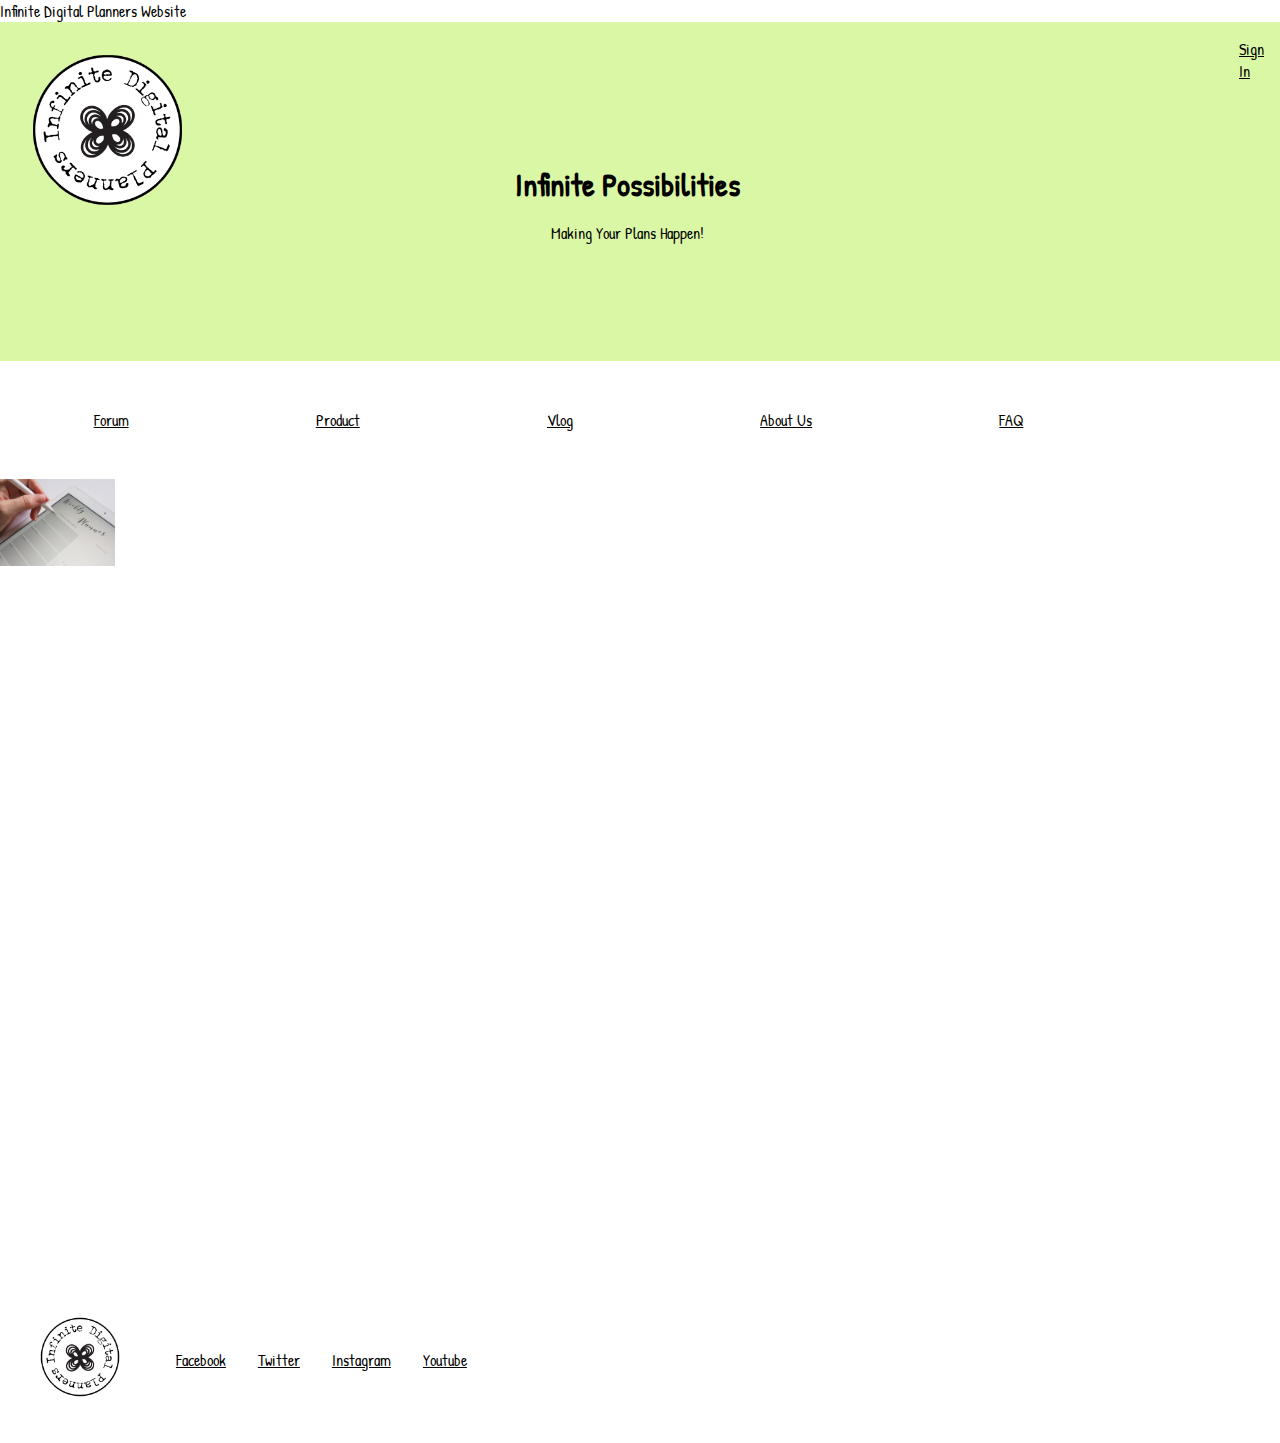
==== index.html @ fbfcab20 "css add ons for footer alignment" ====
<!DOCTYPE html>
<html>

  <!-- HEAD SECTION STARTS -->
<html>
    <head>
       <title> Infinite Digital Planners</title>
       <description>Infinite Digital Planners Website</description>
        <link href="css/normalize.css" rel="stylesheet">
        <link href="css/style.css" rel="stylesheet">
        
</head>

<!-- HEAD SECTION ENDS -->

<!-- BODY SECTION STARTS -->
  <body>
    <nav class="primary-navbar">
        <div class="brand">
          <a href="index.html" title="Go Back to Home page">
           <img src="images/bold logo -ipd- round copy.png" alt= "ipd logo">
          </a>
            <h1>Infinite Possibilities</h1>
              <p>Making Your Plans Happen!</p>
        </div>
        <div class="signin">
          <a href="forum.html" title="Go to Sign In">Sign In</a>
        </div>
      
    </nav>
  

    <section class="hero">
         </div>
          <ul class="nav-tabs">
           <li><a href="forum.html" title="Go to Forum page">Forum</a></li>   
           <li><a href="product.html" title="Go to Product page">Product</a></li>
           <li><a href="vlog.html" title="Got to Vlog page">Vlog</a></li>
           <li><a href="about us.html" title="Go to About Us page">About Us</a></li>
           <li><a href="faq.html" title="Go to FAQ page">FAQ</a></li>
          </ul>
        </div>
        <div>
         <img src="images/ipad planner.jpg" alt= "ipad planner image">
        </div>

      </section>


          </body>
    <!-- BODY SECTION ENDS -->


  <!-- FOOTER SECTION STARTS-->
      <footer class="primary-footer">
          <div class="logo">
             <a href="index.html" title="Go Back to Home page">
               <img src="images/bold logo -ipd- round copy.png" alt= "ipd logo">
             </a>
          </div>
          <ul class="socialnav"> 
            <li><a href="http://facebook.com/InfiniteDigitalPlanners" title="Go to Facebook page">Facebook</a></li>
            <li><a href="http://twitter.com/InfiniteDigitalPlanners" title="Go to Twitter page">Twitter</a></li>
            <li><a href="http://instagram.com/InfiniteDigitalPlanners" title="Got to Instagram page">Instagram</a></li>
            <li><a href="http://youtube.com/InfiniteDigitalPlanners" title="Go to Youtube page">Youtube</a></li>
          </ul>
        </footer>
    <!-- FOOTER SECTION ENDS-->


  <!-- 2021 INFINITE DIGITAL PLANNER -->

</html>
---- css/style.css ----
@import url('https://fonts.googleapis.com/css2?family=Just+Another+Hand&family=Patrick+Hand&display=swap');

body{
  font-family: 'Patrick Hand', cursive;
}

nav.primary-navbar {
  padding: 1rem;
  display: flex;
  background-color: #DAF7A6;
}

nav.primary-navbar a{
    color: black;
    display: flex;
    list-style: none;
}

nav.primary-navbar h1 {
   text-align: center;
   position: relative;
   bottom: 80px;

}

nav.primary-navbar p {
   text-align: center;
   position: relative;
   bottom: 85px;
   flex direction: column;
   Padding: 0;
}
nav.primary-navbar div.brand a img {
    max-width:15%;
    height:auto;    
    padding: 0;
}
Section.hero {
    width: 100vw;
    height: 100vh;
}

section.hero img{
    max-width:9%;
    height:auto;
}

section.hero ul.nav-tabs {
    display: flex;
    list-style: none;
    padding: 0;
}
section.hero ul.nav-tabs li a {
    color:  black;
    display: flex;
    list-style: none;
    padding: 2rem 5.85rem;

}


footer.primary-footer {
  padding: 2rem;
  display: flex;
}

footer.primary-footer div.logo a img { 
    display: inline-block;
    height:6rem;

}

footer.primary-footer ul.socialnav {
    color:  black;
    display: flex;
    list-style: none;
    text-align: center;
    position: relative;
    padding: 0;
    margin: 2rem;

}
footer.primary-footer ul.socialnav li a {
display: flex;
list-style: none;
padding: 0.5rem 1rem;
color: black;
}
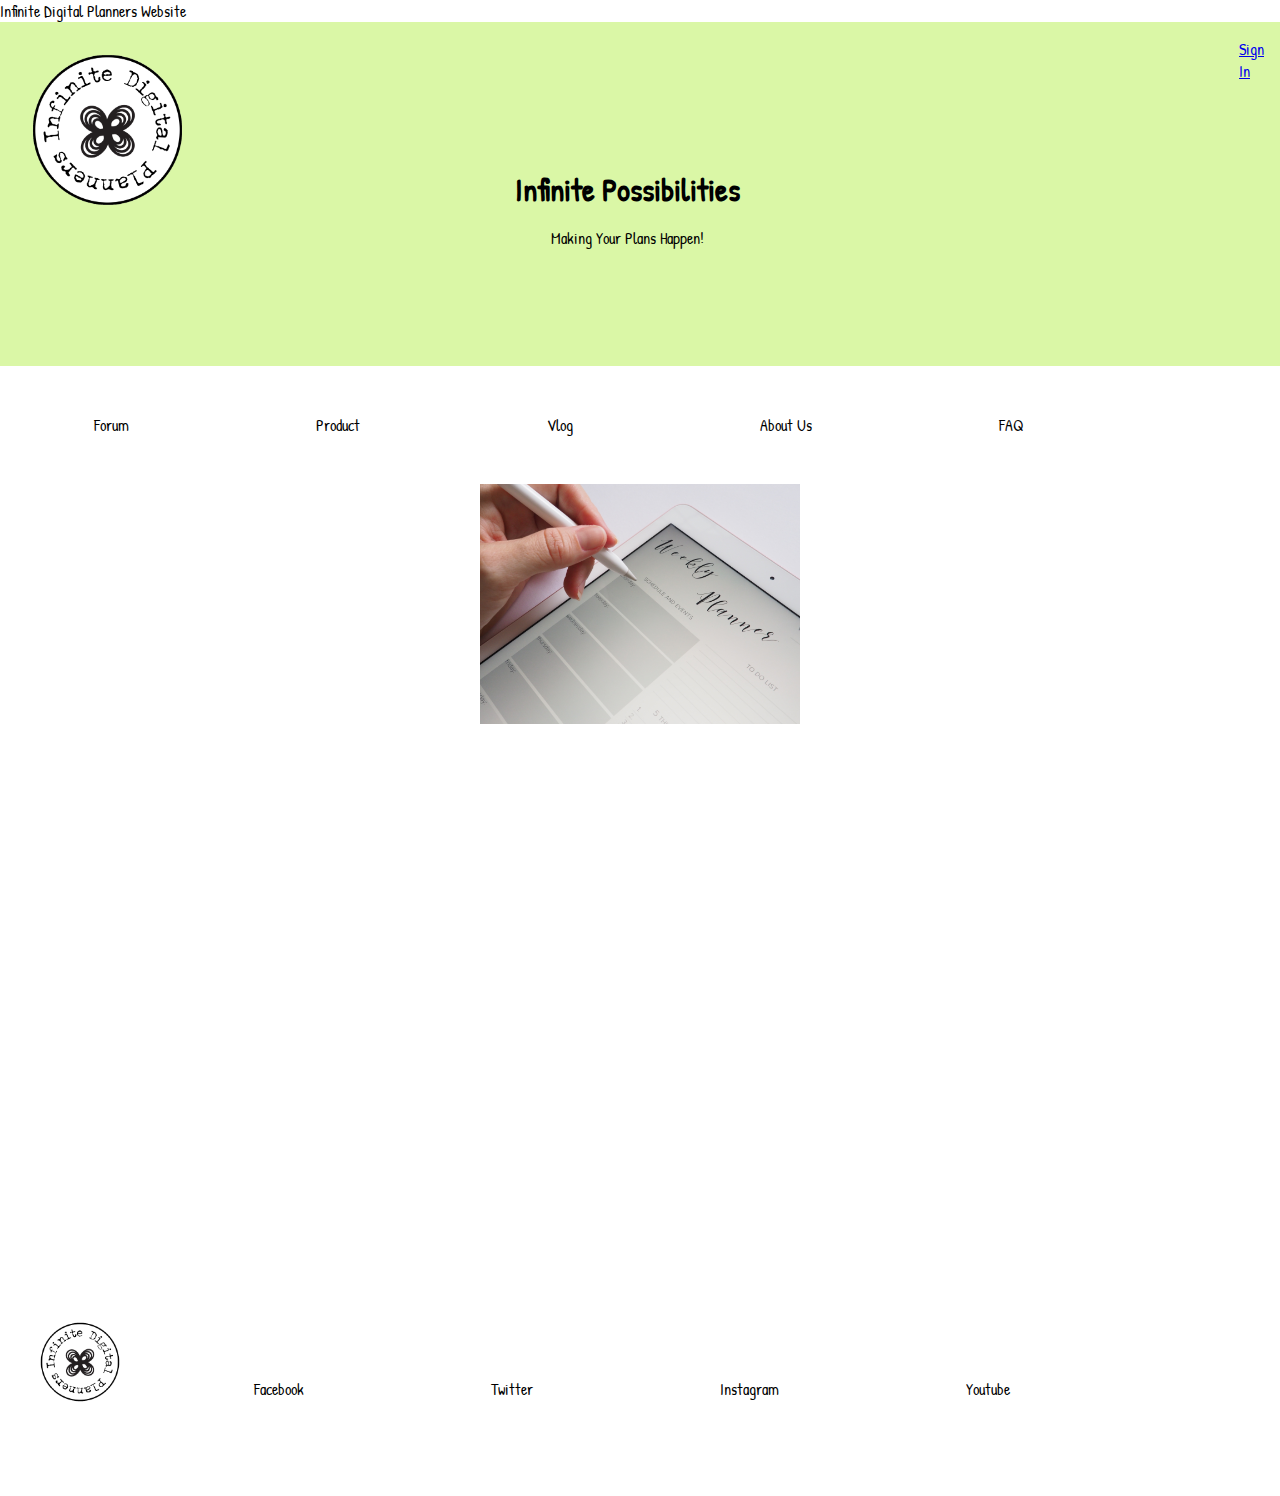
==== commit a014b34c: "added meta" ====
--- a/index.html
+++ b/index.html
@@ -8,8 +8,8 @@
        <description>Infinite Digital Planners Website</description>
         <link href="css/normalize.css" rel="stylesheet">
         <link href="css/style.css" rel="stylesheet">
-        
-</head>
+ <meta name="viewport" content="width=device-width, inital-scale=1.0">     
+</head> 
 
 <!-- HEAD SECTION ENDS -->
 
--- a/css/style.css
+++ b/css/style.css
@@ -10,10 +10,13 @@
   background-color: #DAF7A6;
 }
 
+}
+
 nav.primary-navbar a{
     color: black;
     display: flex;
     list-style: none;
+    text-decoration: none;
 }
 
 nav.primary-navbar h1 {
@@ -34,27 +37,37 @@
     max-width:15%;
     height:auto;    
     padding: 0;
+
 }
+
+
 Section.hero {
     width: 100vw;
     height: 100vh;
 }
 
-section.hero img{
-    max-width:9%;
-    height:auto;
+section.hero div {
+    text-align: center;
+   position: center;
+}
+
+section.hero div img{
+    display: inline-block;
+    height: 15rem;
 }
 
 section.hero ul.nav-tabs {
     display: flex;
     list-style: none;
     padding: 0;
+    text-decoration: none;
 }
 section.hero ul.nav-tabs li a {
     color:  black;
     display: flex;
     list-style: none;
     padding: 2rem 5.85rem;
+    text-decoration: none;
 
 }
 
@@ -78,13 +91,84 @@
     position: relative;
     padding: 0;
     margin: 2rem;
+    text-decoration: none;
 
 }
 footer.primary-footer ul.socialnav li a {
-display: flex;
-list-style: none;
-padding: 0.5rem 1rem;
-color: black;
+    color:  black;
+    display: flex;
+    list-style: none;
+    padding: 2rem 5.85rem;
+    text-decoration: none;
+}
+
+Section.hero {
+    width: 100vw;
+    height: 100vh;
+}
+
+section.hero-products div {
+   color: black;
+   text-align: center;
+   position: center;
+   text-decoration: none;
+
+}
+
+section.hero-products div img{
+    display: inline-block;
+    height:6rem;
+    margin: 2rem;
+    text-decoration: none;
+    color: black;
+}
+
+section.hero-products ul.nav-tabs-products {
+    display: flex;
+    list-style: none;
+    padding: 0;
+    text-decoration: none;
+    color:  black;
+    display: flex;
+    list-style: none;
+    text-align: center;
+    position: relative;
+    padding: 0;
+    margin: 2rem;
+
+}
+section.hero-products ul.nav-tabs-products li a {
+    color:  black;
+    display: flex;
+    list-style: none;
+    padding: 2rem 5.85rem;
+    text-decoration: none;
+}
+
+section.hero-products a img p {
+ width:200px;
+  text-align:center;
+  display:block;
+  background-color: transparent;
+  border: 1px solid transparent;
+  margin-right: 10px;
+  margin-bottom: 1px;
+  float:left;
+  color: black;
 }
 
 
+@media screen and (min-width 1024px){
+nav.primary-navbar{
+    padding: 0
+}
+
+@media screen and (min-width 375px){
+nav.primary-navbar{
+    padding: 0
+}
+
+@media screen and (min-width 375px){
+nav.primary-navbar a{
+    padding: 0
+
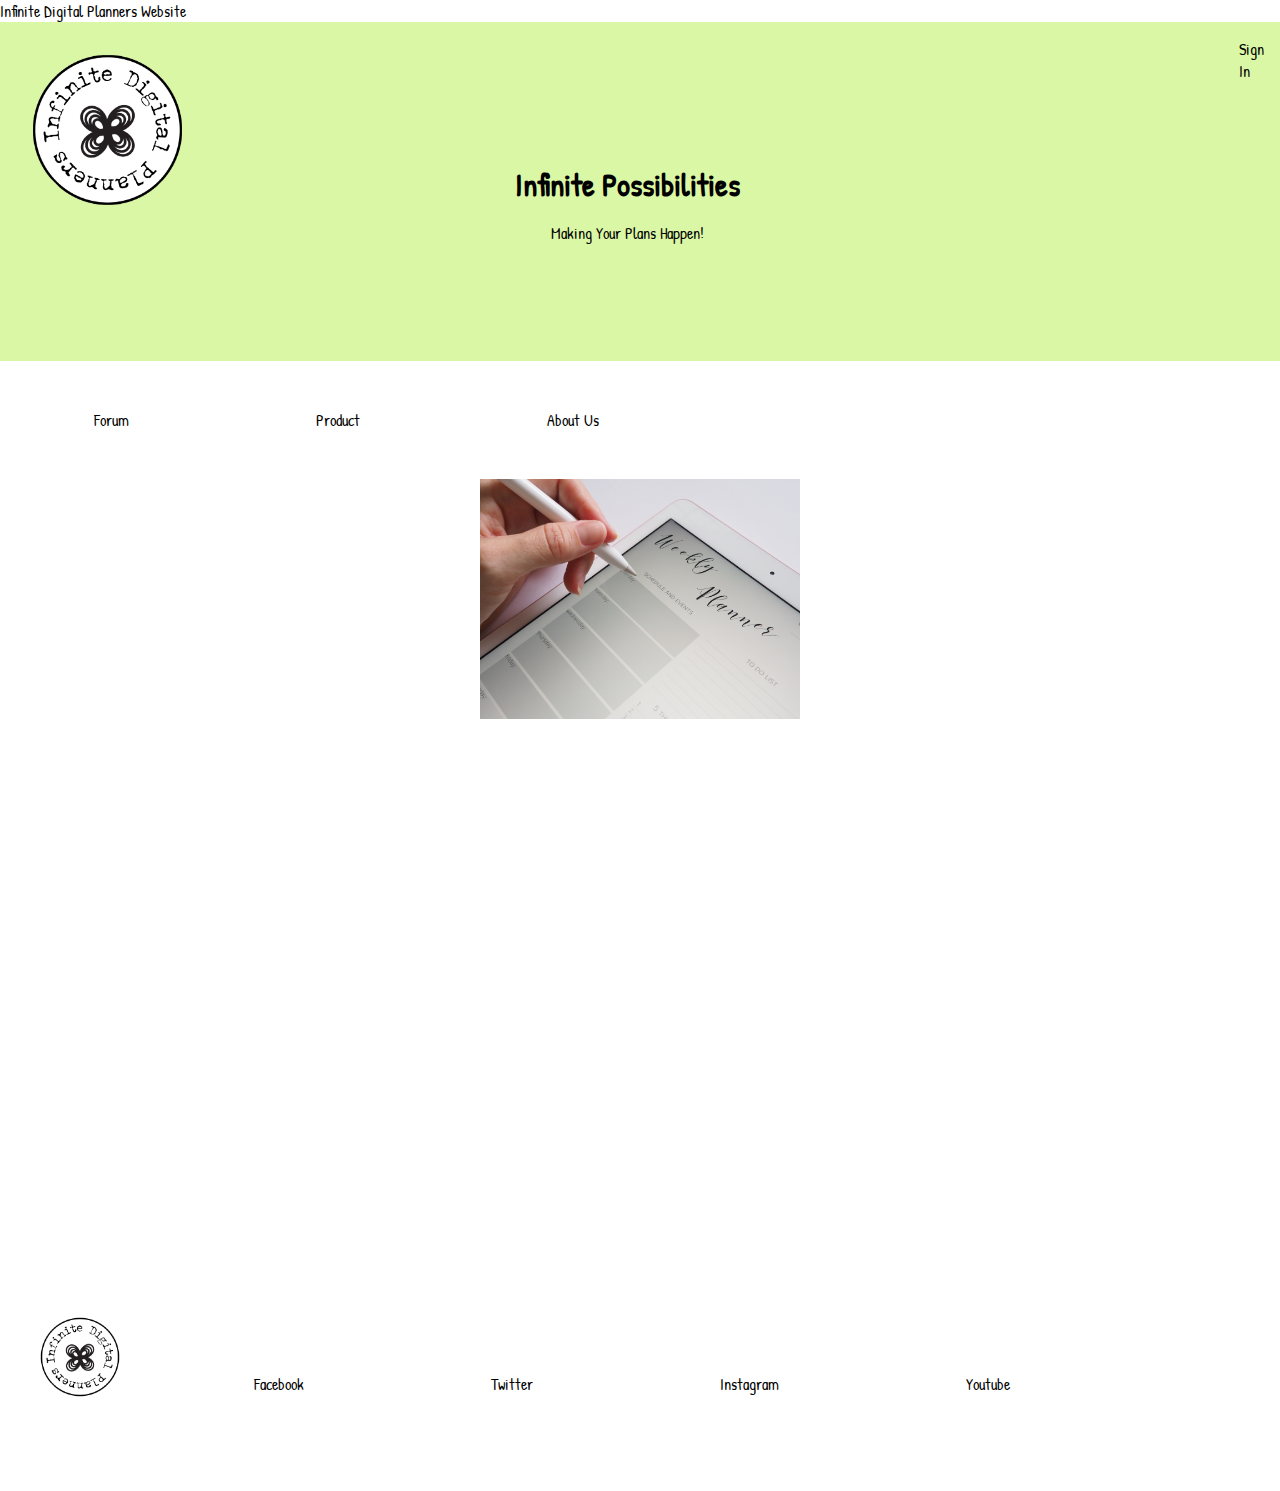
==== commit 75b3f377: "added pages and took some away" ====
--- a/index.html
+++ b/index.html
@@ -15,6 +15,7 @@
 
 <!-- BODY SECTION STARTS -->
   <body>
+
     <nav class="primary-navbar">
         <div class="brand">
           <a href="index.html" title="Go Back to Home page">
@@ -30,20 +31,32 @@
     </nav>
   
 
+
+
+
+
+
+
+
+
+
+
+
+
+
+
+
     <section class="hero">
          </div>
           <ul class="nav-tabs">
            <li><a href="forum.html" title="Go to Forum page">Forum</a></li>   
            <li><a href="product.html" title="Go to Product page">Product</a></li>
-           <li><a href="vlog.html" title="Got to Vlog page">Vlog</a></li>
            <li><a href="about us.html" title="Go to About Us page">About Us</a></li>
-           <li><a href="faq.html" title="Go to FAQ page">FAQ</a></li>
           </ul>
         </div>
         <div>
-         <img src="images/ipad planner.jpg" alt= "ipad planner image">
+         <img src="images/ipadplanner.jpg" alt= "ipadplanner image">
         </div>
-
       </section>
 
 
--- a/css/style.css
+++ b/css/style.css
@@ -8,8 +8,6 @@
   padding: 1rem;
   display: flex;
   background-color: #DAF7A6;
-}
-
 }
 
 nav.primary-navbar a{
@@ -158,17 +156,4 @@
 }
 
 
-@media screen and (min-width 1024px){
-nav.primary-navbar{
-    padding: 0
-}
 
-@media screen and (min-width 375px){
-nav.primary-navbar{
-    padding: 0
-}
-
-@media screen and (min-width 375px){
-nav.primary-navbar a{
-    padding: 0
-
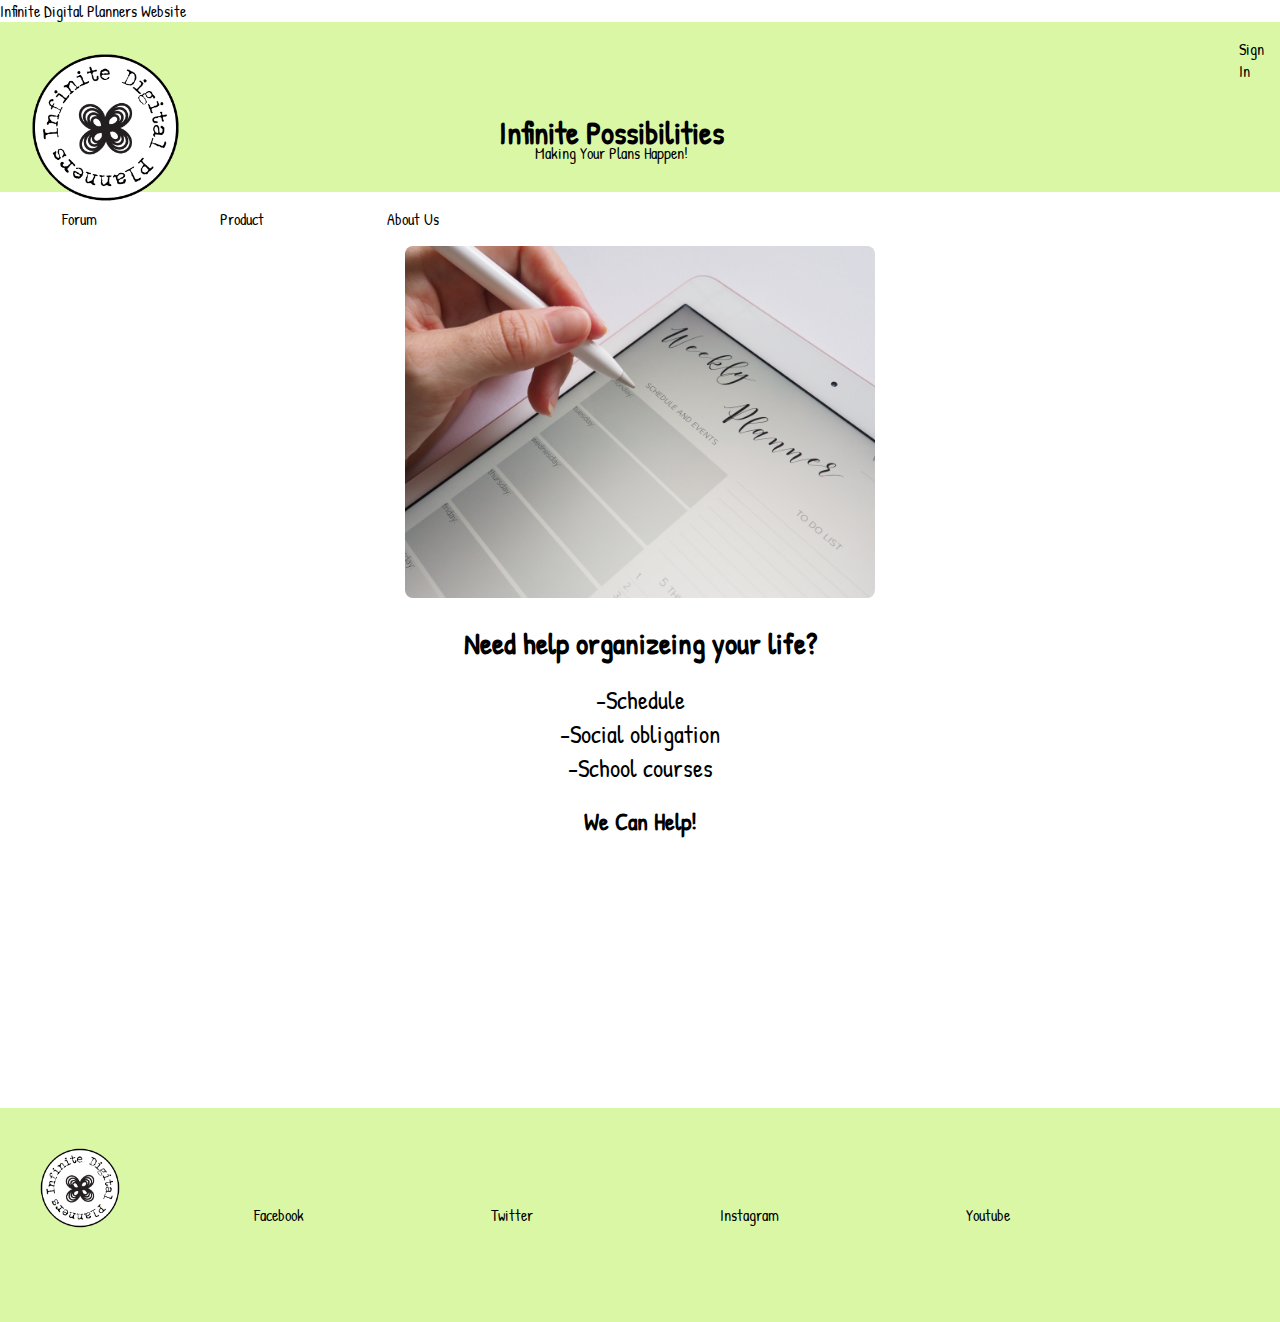
==== commit 6db439fc: "set up landing page text/ image" ====
--- a/index.html
+++ b/index.html
@@ -3,9 +3,9 @@
 
   <!-- HEAD SECTION STARTS -->
 <html>
-    <head>
-       <title> Infinite Digital Planners</title>
-       <description>Infinite Digital Planners Website</description>
+  <head>
+    <title> Infinite Digital Planners</title>
+      <description>Infinite Digital Planners Website</description>
         <link href="css/normalize.css" rel="stylesheet">
         <link href="css/style.css" rel="stylesheet">
  <meta name="viewport" content="width=device-width, inital-scale=1.0">     
@@ -14,74 +14,62 @@
 <!-- HEAD SECTION ENDS -->
 
 <!-- BODY SECTION STARTS -->
-  <body>
-
-    <nav class="primary-navbar">
-        <div class="brand">
-          <a href="index.html" title="Go Back to Home page">
-           <img src="images/bold logo -ipd- round copy.png" alt= "ipd logo">
-          </a>
-            <h1>Infinite Possibilities</h1>
-              <p>Making Your Plans Happen!</p>
-        </div>
-        <div class="signin">
-          <a href="forum.html" title="Go to Sign In">Sign In</a>
-        </div>
-      
+  
+<body>
+  <nav class="primary-navbar">
+    <div class="brand">
+      <a href="index.html" title="Go Back to Home page">
+        <img src="images/bold-logo-ipd-round.png" alt= "ipd logo">
+      </a>
+        <h1>Infinite Possibilities</h1>
+          <p>Making Your Plans Happen!</p>
+    </div>
+    <div class="signin">
+      <a href="forum.html" title="Go to Sign In">Sign In</a>
+    </div>
     </nav>
-  
+  <section class="hero">
+      <div>
+          <ul class="nav-tabs">
+            <li><a href="forum.html" title="Go to Forum page">Forum</a></li>   
+            <li><a href="product.html" title="Go to Product page">Product</a></li>
+            <li><a href="aboutus.html" title="Go to About Us page">About Us</a></li>
+          </ul>
+    </div>
+    <div class="landing-text">
+      <img src="images/ipadplanner.jpg" alt= "ipadplanner image">
+       <h1>Need help organizeing your life?</h1>
+        <li>-Schedule</li>
+        <li>-Social obligation</li>
+        <li>-School courses </li>
+         <h2>We Can Help! </h2>
+    </div>
+  </section>
+</body>
+   
+<!-- BODY SECTION ENDS -->
 
 
+<!-- FOOTER SECTION STARTS-->
+      
+<footer class="primary-footer">
+  <div class="logo">
+    <a href="index.html" title="Go Back to Home page">
+      <img src="images/bold-logo-ipd-round.png" alt= "ipd logo">
+    </a>
+  </div>
+  <ul class="socialnav"> 
+    <li><a href="http://facebook.com/InfiniteDigitalPlanners" title="Go to Facebook page">Facebook</a></li>
+    <li><a href="http://twitter.com/InfiniteDigitalPlanners" title="Go to Twitter page">Twitter</a></li>
+    <li><a href="http://instagram.com/InfiniteDigitalPlanners" title="Got to Instagram page">Instagram</a></li>
+    <li><a href="http://youtube.com/InfiniteDigitalPlanners" title="Go to Youtube page">Youtube</a></li>
+  </ul>
+</footer>
+    
+<!-- FOOTER SECTION ENDS-->
 
 
-
-
-
-
-
-
-
-
-
-
-
-
-    <section class="hero">
-         </div>
-          <ul class="nav-tabs">
-           <li><a href="forum.html" title="Go to Forum page">Forum</a></li>   
-           <li><a href="product.html" title="Go to Product page">Product</a></li>
-           <li><a href="about us.html" title="Go to About Us page">About Us</a></li>
-          </ul>
-        </div>
-        <div>
-         <img src="images/ipadplanner.jpg" alt= "ipadplanner image">
-        </div>
-      </section>
-
-
-          </body>
-    <!-- BODY SECTION ENDS -->
-
-
-  <!-- FOOTER SECTION STARTS-->
-      <footer class="primary-footer">
-          <div class="logo">
-             <a href="index.html" title="Go Back to Home page">
-               <img src="images/bold logo -ipd- round copy.png" alt= "ipd logo">
-             </a>
-          </div>
-          <ul class="socialnav"> 
-            <li><a href="http://facebook.com/InfiniteDigitalPlanners" title="Go to Facebook page">Facebook</a></li>
-            <li><a href="http://twitter.com/InfiniteDigitalPlanners" title="Go to Twitter page">Twitter</a></li>
-            <li><a href="http://instagram.com/InfiniteDigitalPlanners" title="Got to Instagram page">Instagram</a></li>
-            <li><a href="http://youtube.com/InfiniteDigitalPlanners" title="Go to Youtube page">Youtube</a></li>
-          </ul>
-        </footer>
-    <!-- FOOTER SECTION ENDS-->
-
-
-  <!-- 2021 INFINITE DIGITAL PLANNER -->
+<!-- 2021 INFINITE DIGITAL PLANNER -->
 
 </html>
 
--- a/css/style.css
+++ b/css/style.css
@@ -1,13 +1,17 @@
 @import url('https://fonts.googleapis.com/css2?family=Just+Another+Hand&family=Patrick+Hand&display=swap');
+
+/*body section*/
 
 body{
   font-family: 'Patrick Hand', cursive;
 }
 
+/*nav index page starts*/
 nav.primary-navbar {
-  padding: 1rem;
+  padding: auto;
   display: flex;
   background-color: #DAF7A6;
+  border: auto;
 }
 
 nav.primary-navbar a{
@@ -15,29 +19,36 @@
     display: flex;
     list-style: none;
     text-decoration: none;
+    margin: 1rem;
 }
 
 nav.primary-navbar h1 {
    text-align: center;
    position: relative;
-   bottom: 80px;
-
+   bottom: 90px;
+   margin: -2rem;
 }
 
 nav.primary-navbar p {
    text-align: center;
    position: relative;
-   bottom: 85px;
+   bottom: 65px;
    flex direction: column;
-   Padding: 0;
+   Padding: -3rem;
+   margin: -2.3rem;
 }
+
 nav.primary-navbar div.brand a img {
     max-width:15%;
     height:auto;    
-    padding: 0;
-
+    padding: -5rem;
 }
 
+
+
+/*nav index page ends*/
+
+/*hero index page*/
 
 Section.hero {
     width: 100vw;
@@ -51,7 +62,8 @@
 
 section.hero div img{
     display: inline-block;
-    height: 15rem;
+    height: 22rem;
+    border-radius: 8px;
 }
 
 section.hero ul.nav-tabs {
@@ -60,25 +72,40 @@
     padding: 0;
     text-decoration: none;
 }
+
 section.hero ul.nav-tabs li a {
     color:  black;
     display: flex;
     list-style: none;
     padding: 2rem 5.85rem;
     text-decoration: none;
+    margin:-2rem
+
 
 }
 
+section.hero div.landing-text h1 {
+    font-size:30px
+}
+
+section.hero div.landing-text li {
+    font-size: 25px;
+    display: inherit;
+}
+
+/*hero index ends*/
+
+/*footer index page*/
 
 footer.primary-footer {
   padding: 2rem;
   display: flex;
+  background-color: #DAF7A6
 }
 
 footer.primary-footer div.logo a img { 
     display: inline-block;
     height:6rem;
-
 }
 
 footer.primary-footer ul.socialnav {
@@ -90,8 +117,8 @@
     padding: 0;
     margin: 2rem;
     text-decoration: none;
+}
 
-}
 footer.primary-footer ul.socialnav li a {
     color:  black;
     display: flex;
@@ -99,61 +126,43 @@
     padding: 2rem 5.85rem;
     text-decoration: none;
 }
+/*footer index page*/ 
 
-Section.hero {
-    width: 100vw;
-    height: 100vh;
-}
-
-section.hero-products div {
-   color: black;
-   text-align: center;
-   position: center;
-   text-decoration: none;
+/*products page*/
 
 }
 
+}
+div.product-inserts-description h2 {
+font-style: italic;
+font-size: 23px;
+} 
+
+div.product-inserts-description p {
+color: red;
+}
+
 section.hero-products div img{
+    position: center;
     display: inline-block;
     height:6rem;
     margin: 2rem;
     text-decoration: none;
     color: black;
 }
-
-section.hero-products ul.nav-tabs-products {
-    display: flex;
-    list-style: none;
-    padding: 0;
-    text-decoration: none;
-    color:  black;
-    display: flex;
-    list-style: none;
-    text-align: center;
-    position: relative;
-    padding: 0;
-    margin: 2rem;
+  
+section.hero div.product-inserts p {
+color: black;
+text-decoration: none;
+font-size: 40px;
 
 }
-section.hero-products ul.nav-tabs-products li a {
-    color:  black;
-    display: flex;
-    list-style: none;
-    padding: 2rem 5.85rem;
-    text-decoration: none;
+
+/*products page ends*/
+
+/*about us page starts*/
+
+
 }
 
-section.hero-products a img p {
- width:200px;
-  text-align:center;
-  display:block;
-  background-color: transparent;
-  border: 1px solid transparent;
-  margin-right: 10px;
-  margin-bottom: 1px;
-  float:left;
-  color: black;
-}
-
-
-
+/*about us page ends*/
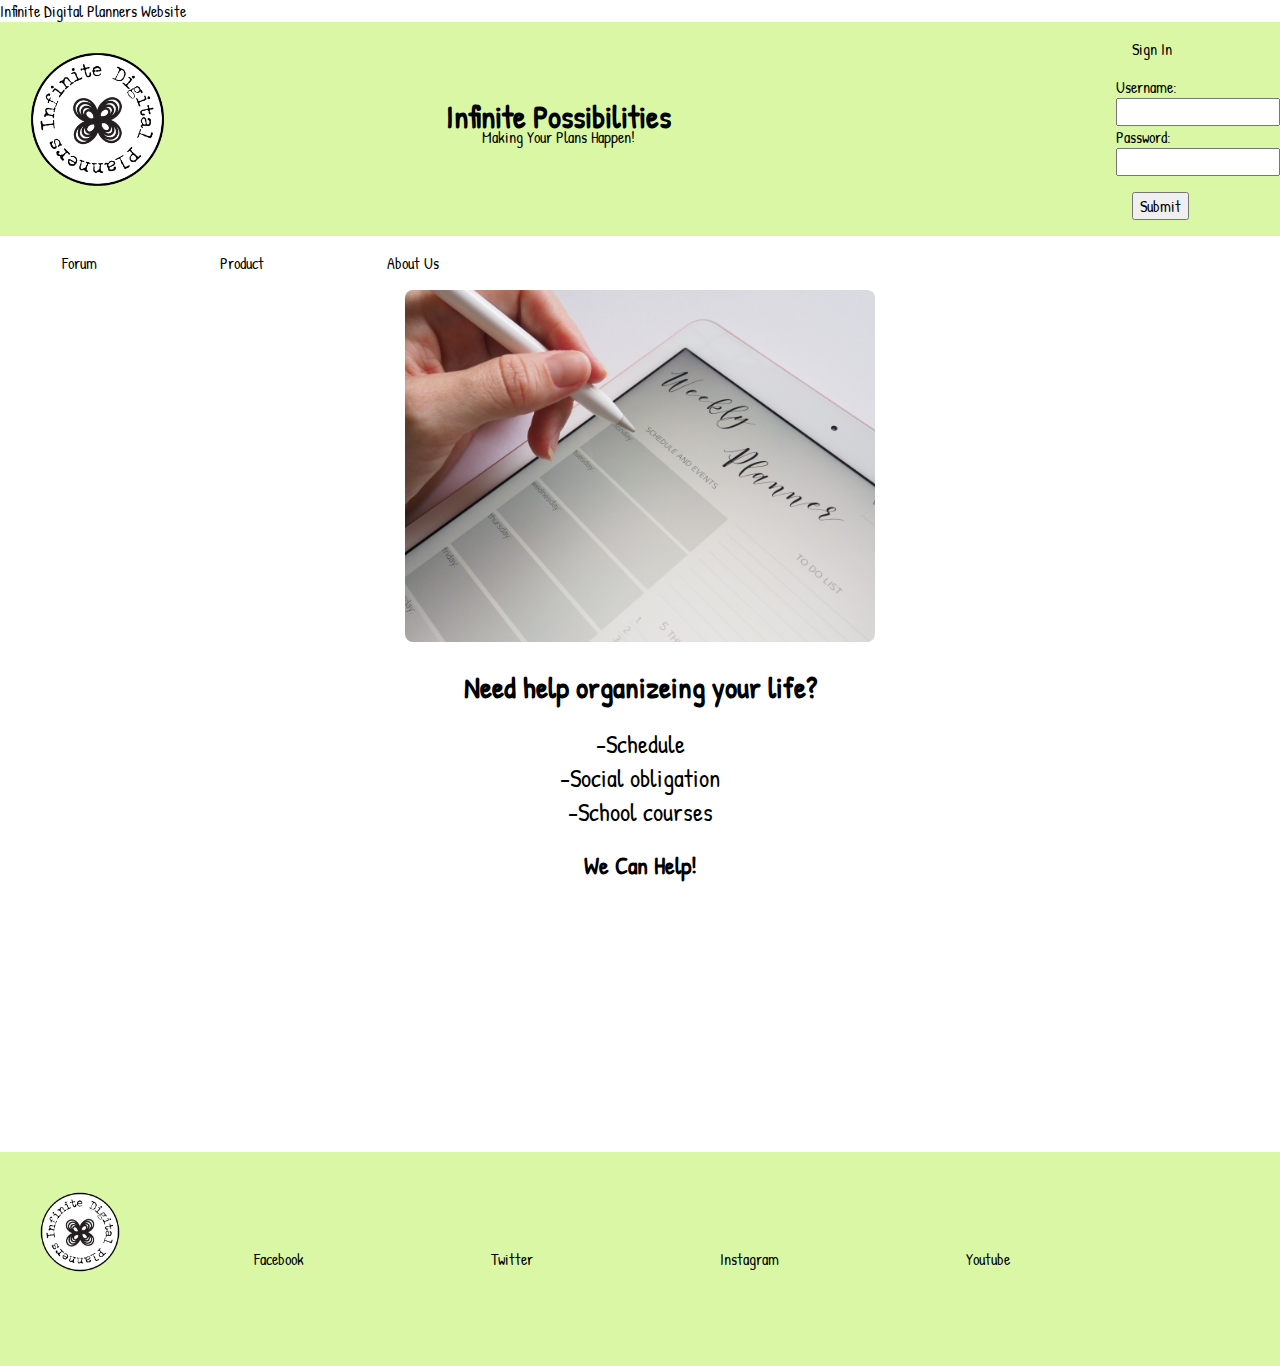
==== commit 5c3803de: "created forum" ====
--- a/index.html
+++ b/index.html
@@ -26,6 +26,13 @@
     </div>
     <div class="signin">
       <a href="forum.html" title="Go to Sign In">Sign In</a>
+         <label for="fname">Username:</label><br>
+         <input type="text" id="fname" name="fname"><br>
+         <label for="lname">Password:</label><br>
+         <input type="text" id="lname" name="lname">
+        <a href="forum.html">
+           <button>Submit</button>
+        </a>
     </div>
     </nav>
   <section class="hero">
--- a/css/style.css
+++ b/css/style.css
@@ -160,9 +160,141 @@
 
 /*products page ends*/
 
-/*about us page starts*/
-
-
-}
-
-/*about us page ends*/
+/*about forum starts*/
+.container
+img{ max-width:100%;}
+.inbox_people {
+  background: #f8f8f8 none repeat scroll 0 0;
+  float: left;
+  overflow: hidden;
+  width: 80%; border-right:1px solid #c4c4c4;
+}
+.inbox_msg {
+  border: 1px solid #c4c4c4;
+  clear: both;
+  overflow: hidden;
+}
+.top_spac{ margin: 20px 0 0;}
+
+
+.recent_heading {float: left; width:40%;}
+.srch_bar {
+  display: inline-block;
+  text-align: right;
+  width: 60%;
+}
+.headind_srch{ padding:10px 29px 10px 20px; overflow:hidden; border-bottom:1px solid #c4c4c4;}
+
+.recent_heading h4 {
+  color: #05728f;
+  font-size: 21px;
+  margin: auto;
+}
+.srch_bar input{ border:1px solid #cdcdcd; border-width:0 0 1px 0; width:80%; padding:2px 0 4px 6px; background:none;}
+.srch_bar .input-group-addon button {
+  background: rgba(0, 0, 0, 0) none repeat scroll 0 0;
+  border: medium none;
+  padding: 0;
+  color: #707070;
+  font-size: 18px;
+}
+.srch_bar .input-group-addon { margin: 0 0 0 -27px;}
+
+.chat_ib h5{ font-size:15px; color:#464646; margin:0 0 8px 0;}
+.chat_ib h5 span{ font-size:13px; float:right;}
+.chat_ib p{ font-size:14px; color:#989898; margin:auto}
+.chat_img {
+  float: left;
+  width: 11%;
+}
+.chat_ib {
+  float: left;
+  padding: 0 0 0 15px;
+  width: 88%;
+}
+
+.chat_people{ overflow:hidden; clear:both;}
+.chat_list {
+  border-bottom: 1px solid #c4c4c4;
+  margin: 0;
+  padding: 18px 16px 10px;
+}
+.inbox_chat { height: 550px; overflow-y: scroll;}
+
+.active_chat{ background:#ebebeb;}
+
+.incoming_msg_img {
+  display: inline-block;
+  width: 6%;
+}
+.received_msg {
+  display: inline-block;
+  padding: 0 0 0 10px;
+  vertical-align: top;
+  width: 92%;
+ }
+ .received_withd_msg p {
+  background: #ebebeb none repeat scroll 0 0;
+  border-radius: 3px;
+  color: #646464;
+  font-size: 14px;
+  margin: 0;
+  padding: 5px 10px 5px 12px;
+  width: 100%;
+}
+.time_date {
+  color: #747474;
+  display: block;
+  font-size: 12px;
+  margin: 8px 0 0;
+}
+.received_withd_msg { width: 57%;}
+.mesgs {
+  float: left;
+  padding: 30px 15px 0 25px;
+  width: 60%;
+}
+
+ .sent_msg p {
+  background: #05728f none repeat scroll 0 0;
+  border-radius: 3px;
+  font-size: 14px;
+  margin: 0; color:#fff;
+  padding: 5px 10px 5px 12px;
+  width:100%;
+}
+.outgoing_msg{ overflow:hidden; margin:26px 0 26px;}
+.sent_msg {
+  float: right;
+  width: 46%;
+}
+.input_msg_write input {
+  background: rgba(0, 0, 0, 0) none repeat scroll 0 0;
+  border: medium none;
+  color: #4c4c4c;
+  font-size: 15px;
+  min-height: 48px;
+  width: 100%;
+}
+
+.type_msg {border-top: 1px solid #c4c4c4;position: relative;}
+.msg_send_btn {
+  background: #05728f none repeat scroll 0 0;
+  border: medium none;
+  border-radius: 50%;
+  color: #fff;
+  cursor: pointer;
+  font-size: 17px;
+  height: 33px;
+  position: absolute;
+  right: 0;
+  top: 11px;
+  width: 33px;
+}
+.messaging { padding: 0 0 50px 0;}
+.msg_history {
+  height: 516px;
+  overflow-y: auto;
+}
+
+/*about forum ends*/
